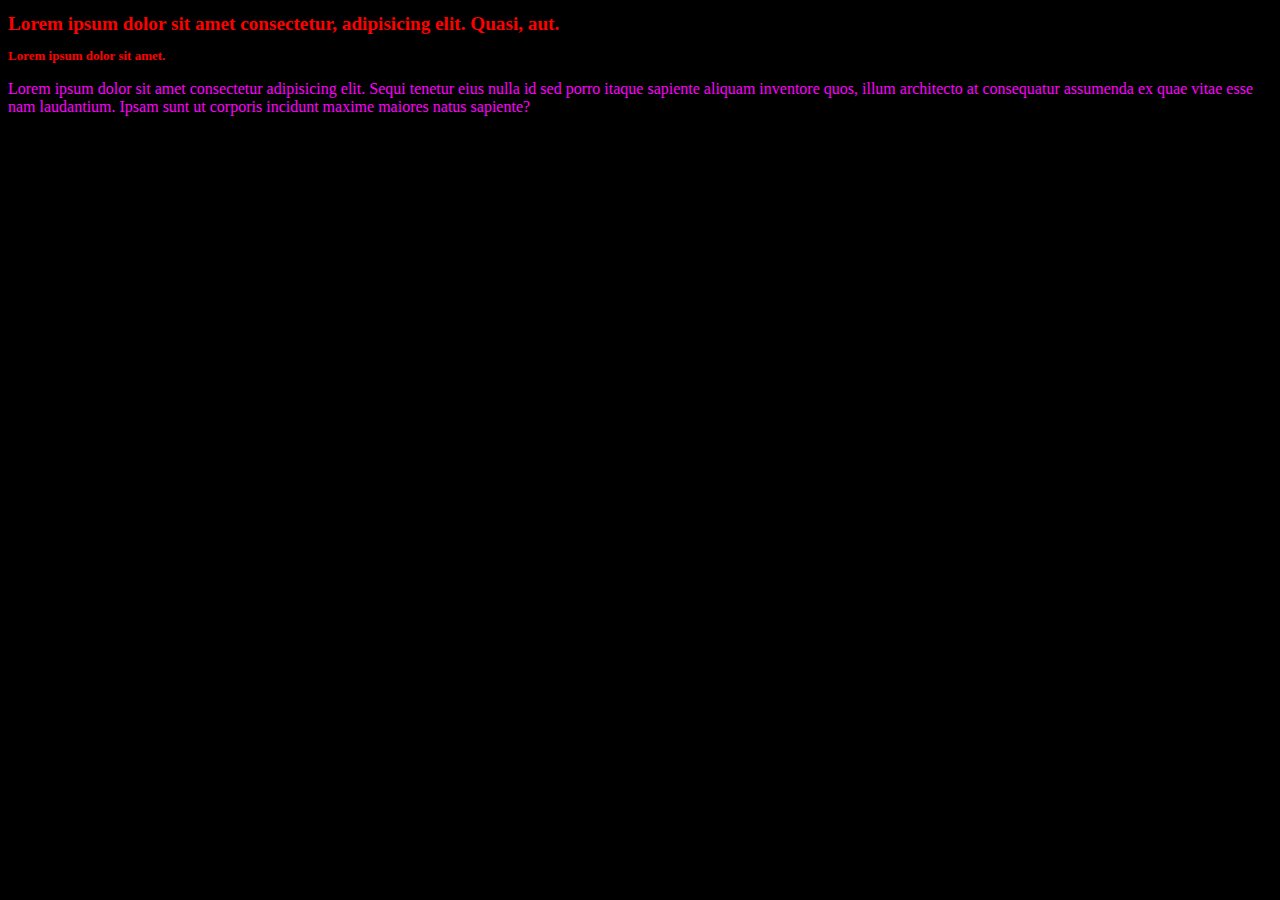
==== index.html @ c7662ce1 "Add files via upload" ====
<!DOCTYPE html>
<html lang="en">
<head>
    <meta charset="UTF-8">
    <meta name="viewport" content="width=device-width, initial-scale=1.0">
    <title>Document</title>
    <!-- element selector is the single entitylike h1,p etc which will chage propety of all that element it is based on tag name  -->

    <!-- for external styling we have to add that in header as link rel="stylesheet" herf="link to that style sheet" -->
    <link rel="stylesheet" href="./styles.css">
    <!-- <style>
        h1{
            color: magenta;
            font-family: sans-serif;
            font-size: 40cap;
        }
        p{
            color: hotpink;
            font-family: 'Lucida Sans', 'Lucida Sans Regular', 'Lucida Grande', 'Lucida Sans Unicode', Geneva, Verdana, sans-serif;
        }
    </style> -->
</head>
<body>
    <!-- css highest priority is inline then header and at last the external css  -->

    <h1 id="large">Lorem ipsum dolor sit amet consectetur, adipisicing elit. Quasi, aut.</h1>
    <h1 id="small">Lorem ipsum dolor sit amet.</h1>
    <p>Lorem ipsum dolor sit amet consectetur adipisicing elit. Sequi tenetur eius nulla id sed porro itaque sapiente aliquam inventore quos, illum architecto at consequatur assumenda ex quae vitae esse nam laudantium. Ipsam sunt ut corporis incidunt maxime maiores natus sapiente?</p>
</body> 
</html>


















































































<!-- <!DOCTYPE html>
<html lang="en">
    <head>
        <title>DAY 3</title>
        <meta charset="UTF-8">
        <meta name="viewport" content="width=device-width, initial-scale=1">
        <link href="styles.css" rel="stylesheet">
    </head>
    <body>
        <div id="box" class="one">
            Box 1
        </div>
        <br>
        <div id="box" class="two">
            Box 2
        </div>
        <br>
        <div id="box" class="three">
            Box 3
        </div>
        <br>
        <div id="box4" class="four">
            <a href="#"  text_decoration="none">Hey This is link abcefghijklmn</a>
        </div>
    </body>
</html> -->
---- styles.css ----
/* * pe likhi hui cheez pure page pe lagti hai  
or agar kisi bhi cheez ki or porperty likhui hui hai to wahi lagti hai iski property nahi */
*{
    background-color: black;
}
/* id is the basic thing we can give to the object id unique identifier repeat nahi karte unique rehti hai 
class muktiple cheezo pe karne ke liye karte hai 
it should be written as #*/
h1{
    color: red;
}
p{
    color: magenta;
}
#small{
    font-size: small;
}
#large{
    font-size: larger;
}






















































/* #box{
    width: 200px;
    height: 200px;
}
a:link { text-decoration: none; }
a:visited { text-decoration: none; }
a:hover { text-decoration: none; }
a:active { text-decoration: none; }
.one{
    background-color: yellow;
    text-align: center;
    text-decoration: underline;
}

.two{
    background-color: blue;
    text-align: left;
    text-decoration: overline;
}
.three{
    background-color: red;
    text-align: right;
    text-decoration: line-through;
}
.four{
    text-decoration: none;
}
#box4{
    width: 200px;
    height: 200px;
    background-color: aqua;
    text-decoration:none;
} */
---- styles.css ----
/* * pe likhi hui cheez pure page pe lagti hai  
or agar kisi bhi cheez ki or porperty likhui hui hai to wahi lagti hai iski property nahi */
*{
    background-color: black;
}
/* id is the basic thing we can give to the object id unique identifier repeat nahi karte unique rehti hai 
class muktiple cheezo pe karne ke liye karte hai 
it should be written as #*/
h1{
    color: red;
}
p{
    color: magenta;
}
#small{
    font-size: small;
}
#large{
    font-size: larger;
}






















































/* #box{
    width: 200px;
    height: 200px;
}
a:link { text-decoration: none; }
a:visited { text-decoration: none; }
a:hover { text-decoration: none; }
a:active { text-decoration: none; }
.one{
    background-color: yellow;
    text-align: center;
    text-decoration: underline;
}

.two{
    background-color: blue;
    text-align: left;
    text-decoration: overline;
}
.three{
    background-color: red;
    text-align: right;
    text-decoration: line-through;
}
.four{
    text-decoration: none;
}
#box4{
    width: 200px;
    height: 200px;
    background-color: aqua;
    text-decoration:none;
} */
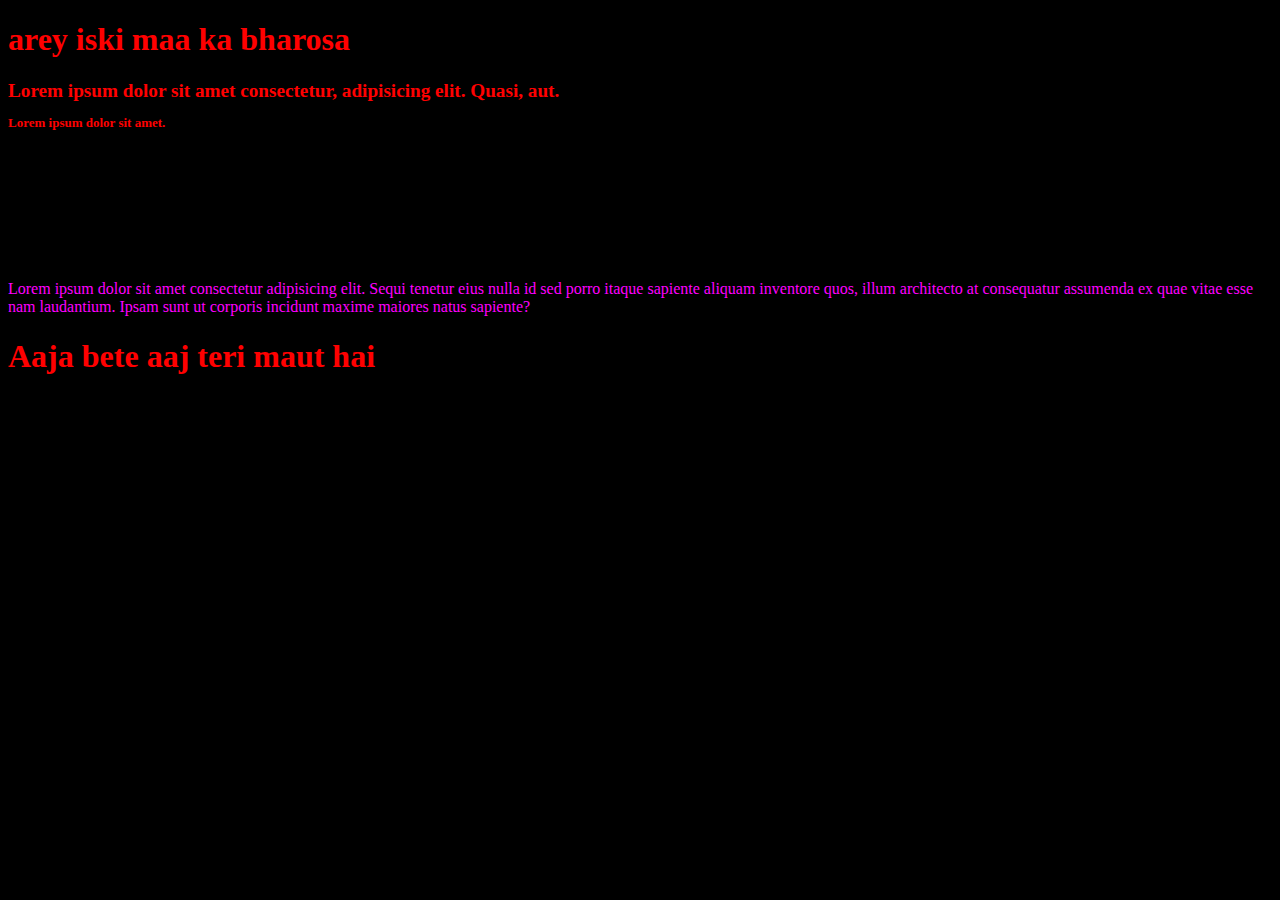
==== commit ae0a5f6c: "Update index.html" ====
--- a/index.html
+++ b/index.html
@@ -21,11 +21,19 @@
     </style> -->
 </head>
 <body>
+    <!-- # dalke sidha id ka naam likho sidha id ban jayegi in div -->
+    <!-- .name likhne pe class banta uska bhi same scene hai bas class mai id ki jagha class hota  -->
     <!-- css highest priority is inline then header and at last the external css  -->
-
+    <div id="fuck">
+        <h1>arey iski maa ka bharosa </h1>
+    </div>
     <h1 id="large">Lorem ipsum dolor sit amet consectetur, adipisicing elit. Quasi, aut.</h1>
     <h1 id="small">Lorem ipsum dolor sit amet.</h1>
+    <h2>fuck</h2>
+    <h3>ho gaya </h3>
+    <h4> abe lodu </h4>
     <p>Lorem ipsum dolor sit amet consectetur adipisicing elit. Sequi tenetur eius nulla id sed porro itaque sapiente aliquam inventore quos, illum architecto at consequatur assumenda ex quae vitae esse nam laudantium. Ipsam sunt ut corporis incidunt maxime maiores natus sapiente?</p>
+    <h1 class="bloodred">Aaja bete aaj teri maut hai</h1>
 </body> 
 </html>
 
@@ -135,4 +143,4 @@
             <a href="#"  text_decoration="none">Hey This is link abcefghijklmn</a>
         </div>
     </body>
-</html> -->+</html> -->
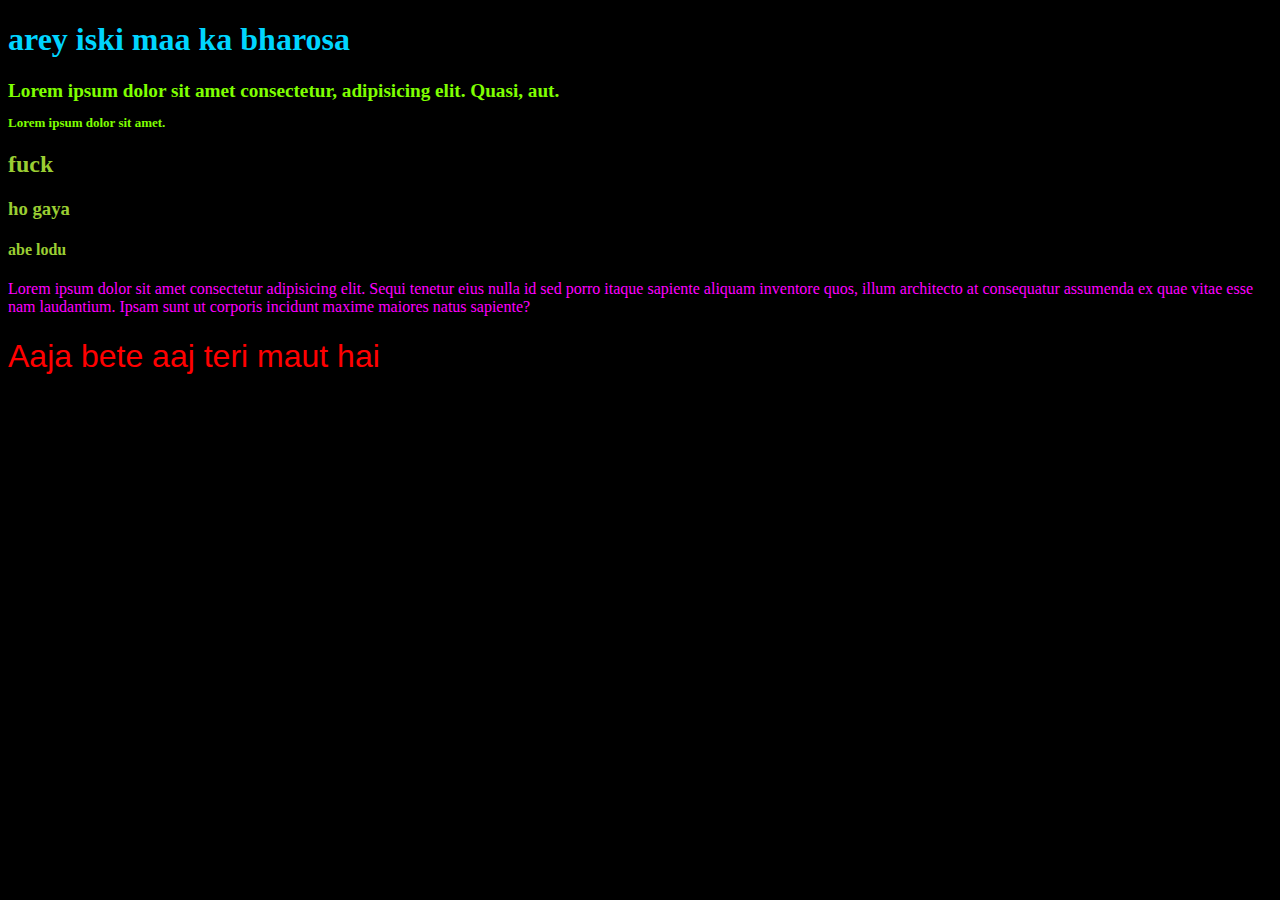
==== commit d557366e: "Update index.html" ====
--- a/index.html
+++ b/index.html
@@ -43,7 +43,7 @@
 
 
 
-
+by this level 1 complete
 
 
 
--- a/styles.css
+++ b/styles.css
@@ -6,12 +6,32 @@
 /* id is the basic thing we can give to the object id unique identifier repeat nahi karte unique rehti hai 
 class muktiple cheezo pe karne ke liye karte hai 
 it should be written as #*/
+/* agar ham log kisi tage ke sath uska class likhte hai to us class ke andar ke tag ko hi chage hota baki tag mai change nahi hota   */
+#fuck h1{
+    color: rgb(0, 213, 255);
+}
 h1{
-    color: red;
+    color: chartreuse;
 }
 p{
     color: magenta;
 }
+/* # dalke id likhte hai 
+or wo properrty un pe lagegi jaha pe id ka naam same hoga or wo case senstive hai  */
+/* class ko .name se likhte  */
+.bloodred{
+    color: red;
+    font-family: Impact, Haettenschweiler, 'Arial Narrow Bold', sans-serif;
+    font-weight: 400;
+
+}
+h4,h2,h3{
+    /* ismai baki sab to same rahega bas colour change hoga kyonki baki properties ko hamne cheda nahi hai  */
+    color: yellowgreen;
+}
+/* bahut sare element ki same css liklhne ke liye hum group use lete hai  */
+/* jiske liye 1,2,3{} karke likhte or un sabko same property milti */
+
 #small{
     font-size: small;
 }
--- a/styles.css
+++ b/styles.css
@@ -6,12 +6,32 @@
 /* id is the basic thing we can give to the object id unique identifier repeat nahi karte unique rehti hai 
 class muktiple cheezo pe karne ke liye karte hai 
 it should be written as #*/
+/* agar ham log kisi tage ke sath uska class likhte hai to us class ke andar ke tag ko hi chage hota baki tag mai change nahi hota   */
+#fuck h1{
+    color: rgb(0, 213, 255);
+}
 h1{
-    color: red;
+    color: chartreuse;
 }
 p{
     color: magenta;
 }
+/* # dalke id likhte hai 
+or wo properrty un pe lagegi jaha pe id ka naam same hoga or wo case senstive hai  */
+/* class ko .name se likhte  */
+.bloodred{
+    color: red;
+    font-family: Impact, Haettenschweiler, 'Arial Narrow Bold', sans-serif;
+    font-weight: 400;
+
+}
+h4,h2,h3{
+    /* ismai baki sab to same rahega bas colour change hoga kyonki baki properties ko hamne cheda nahi hai  */
+    color: yellowgreen;
+}
+/* bahut sare element ki same css liklhne ke liye hum group use lete hai  */
+/* jiske liye 1,2,3{} karke likhte or un sabko same property milti */
+
 #small{
     font-size: small;
 }
